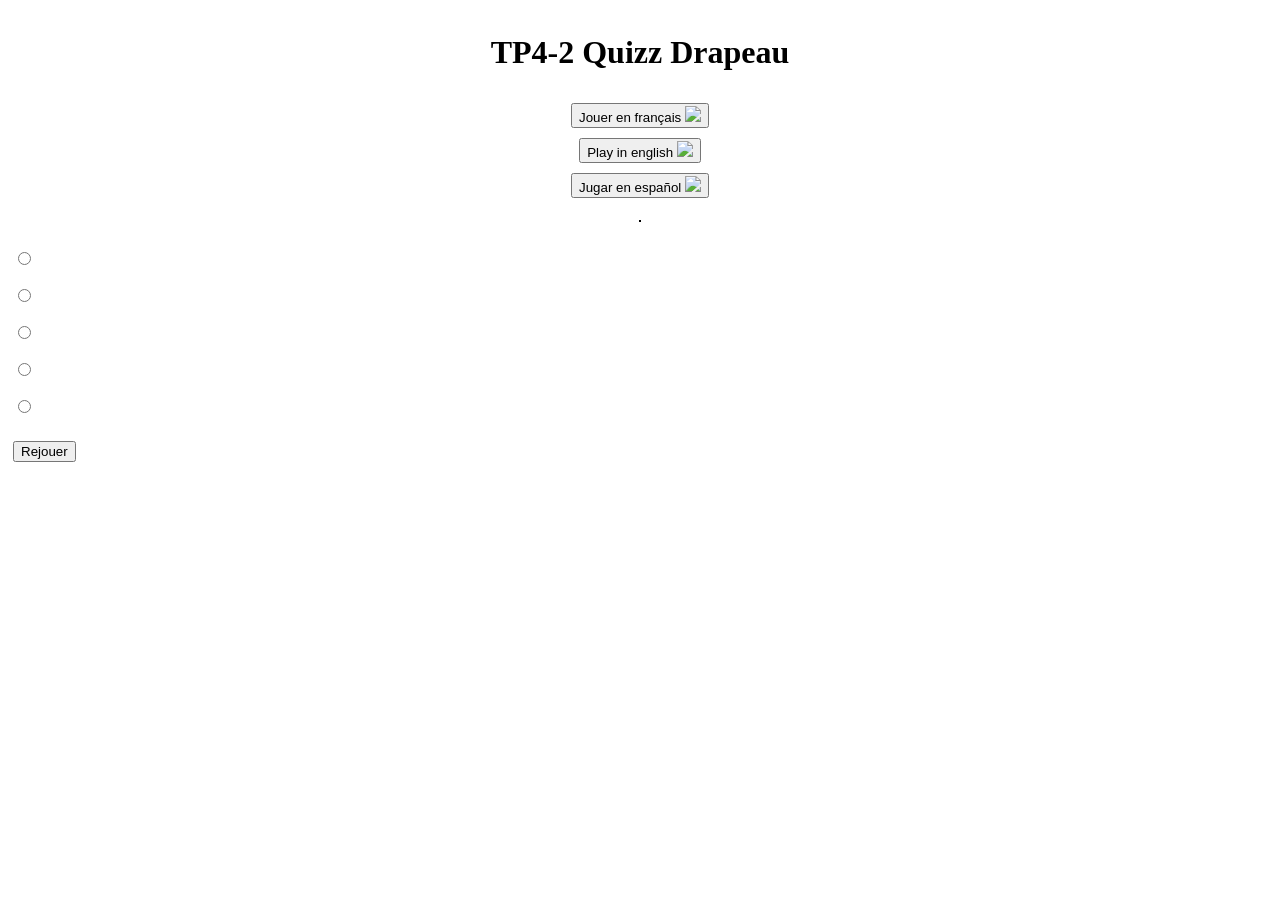
==== TP4-Flags/TP4-2.html @ fdea702a "Le fichier git est au bon endroit" ====
<!DOCTYPE html>
<html lang="fr">
	<head>
		<meta charset="utf-8" />
		<title>TP4-2 Quizz Drapeau</title>
		<link rel="stylesheet" href="bootstrap/css/bootstrap.css" />
		<link rel="stylesheet" href="css/monStyle.css" />
	</head>
	<body>
			
		<!-- TP4 Javascript QUIZZ Drapeaux-->
		
		<div class="container">
			<div class="row">
				<div class="col-xs-12 centrer padding">
					<h1>TP4-2 Quizz Drapeau </h1>
				</div>
			</div>
			<div class="row">
				<div class="col-xs-12 col-sm-4 centrer padding">
					<button type="button" class="btn btn-primary btn-lg btn-block" id="leBoutonFr" value="" >Jouer en français <img src="https://flagcdn.com/h24/fr.png"></button>
				</div>
				<div class="col-xs-12 col-sm-4 centrer padding">
					<button type="button" class="btn btn-primary btn-lg btn-block" id="leBoutonEn" >Play in english <img src="https://flagcdn.com/h24/gb.png"></button>
				</div>
				<div class="col-xs-12 col-sm-4 centrer padding">
					<button type="button" class="btn btn-primary btn-lg btn-block" id="leBoutonEs"  >Jugar en español <img src="https://flagcdn.com/h24/es.png"></button>
				</div>
			</div>
			<div class="row" id="zoneQuestion">
				<div class="col-xs-12 padding ">
					<div class="centrer"> 
						<img src="" id='theFlag'>
					</div>
				</div>
				<div class="col-xs-12 col-sm-8 padding ">
					<div id='theQuestion' class="quizz">

					</div>
					<div id='Propositions' class="quizz "> 
						<input type="radio" name="radios" value="" id="radio0"><span id="labelRadio0"></span><br>
						<input type="radio" name="radios" value="" id="radio1"><span id="labelRadio1"></span><br>
						<input type="radio" name="radios" value="" id="radio2"><span id="labelRadio2"></span><br>
						<input type="radio" name="radios" value="" id="radio3"><span id="labelRadio3"></span><br>
						<input type="radio" name="radios" value="" id="radio4"><span id="labelRadio4"></span><br>
					</div>
				</div>
				<div class="col-xs-12 col-sm-4 padding centrer quizz" id="erreur">
				</div>
				<div class="col-xs-12 padding ">
					<button type="button" class="btn btn-primary btn-lg btn-block" id="rejouer">Rejouer</button>
				</div>
			</div>
		</div>

		<script src="TP4-Recup_Donnees.js"></script>
		<script src="TP4-2.js"></script>

	</body>
</html>
---- TP4-Flags/css/monStyle.css ----
/* Code CSS TP4 */


.centrer{
	/* Centrage dans les blocs */
	text-align:center;
}

.padding{
	/* Marge intérieure pour les blocs */
	padding:5px;
}

.hightFlag {
	/* Drapeaux dans les boutons de choix de langue */
	height:50px;
}

.quizz {
	/* Bloc pour les cases ) cocher et block erreur ou ok à droite */
	font-size:2em;
}

#theFlag {
	/* Drapeau affiché dont on doit trouver le pays */
	border: 1px solid black;
	max-height:300px;
}

.flagKO {
	/* Taille Drapeau case erreur */
	height:100px;
	border: 1px solid black;
}

.flagOK {
	/* Taille Drapeau case OK*/
	height:250px;
}

.radioKO{
	/* Couleur et style des radios cochés mais en erreur */
	color:red;
}
.radioOK{
	/* Couleur et style des radios cochés avec bon pays */
	color:green;
}

.radioNonTeste {
	/* Couleur radios non encore selectionnés */
	color:black;
}

.radiosKOApresVictoire  {
	/* Couleur radios désactivés apres victoire */
	color:grey;
}

#score {
  position: fixed;
  right: 0;
  top: 30%;
  width: 8em;
  margin-top: -2.5em;
  margin-right: 5px;
}
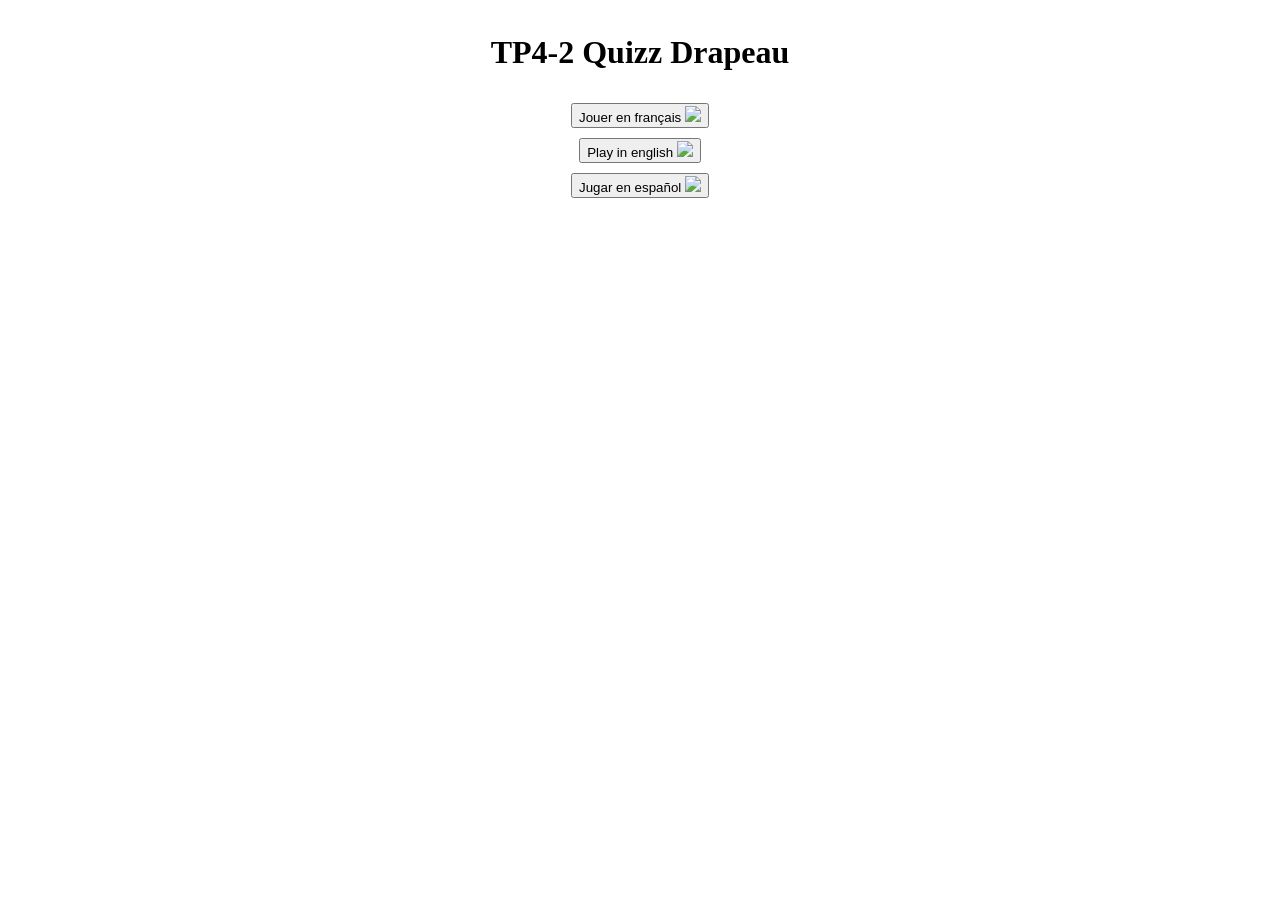
==== commit 246baf49: "TP4 Fini" ====
--- a/TP4-Flags/TP4-2.html
+++ b/TP4-Flags/TP4-2.html
@@ -46,6 +46,7 @@
 					</div>
 				</div>
 				<div class="col-xs-12 col-sm-4 padding centrer quizz" id="erreur">
+
 				</div>
 				<div class="col-xs-12 padding ">
 					<button type="button" class="btn btn-primary btn-lg btn-block" id="rejouer">Rejouer</button>
